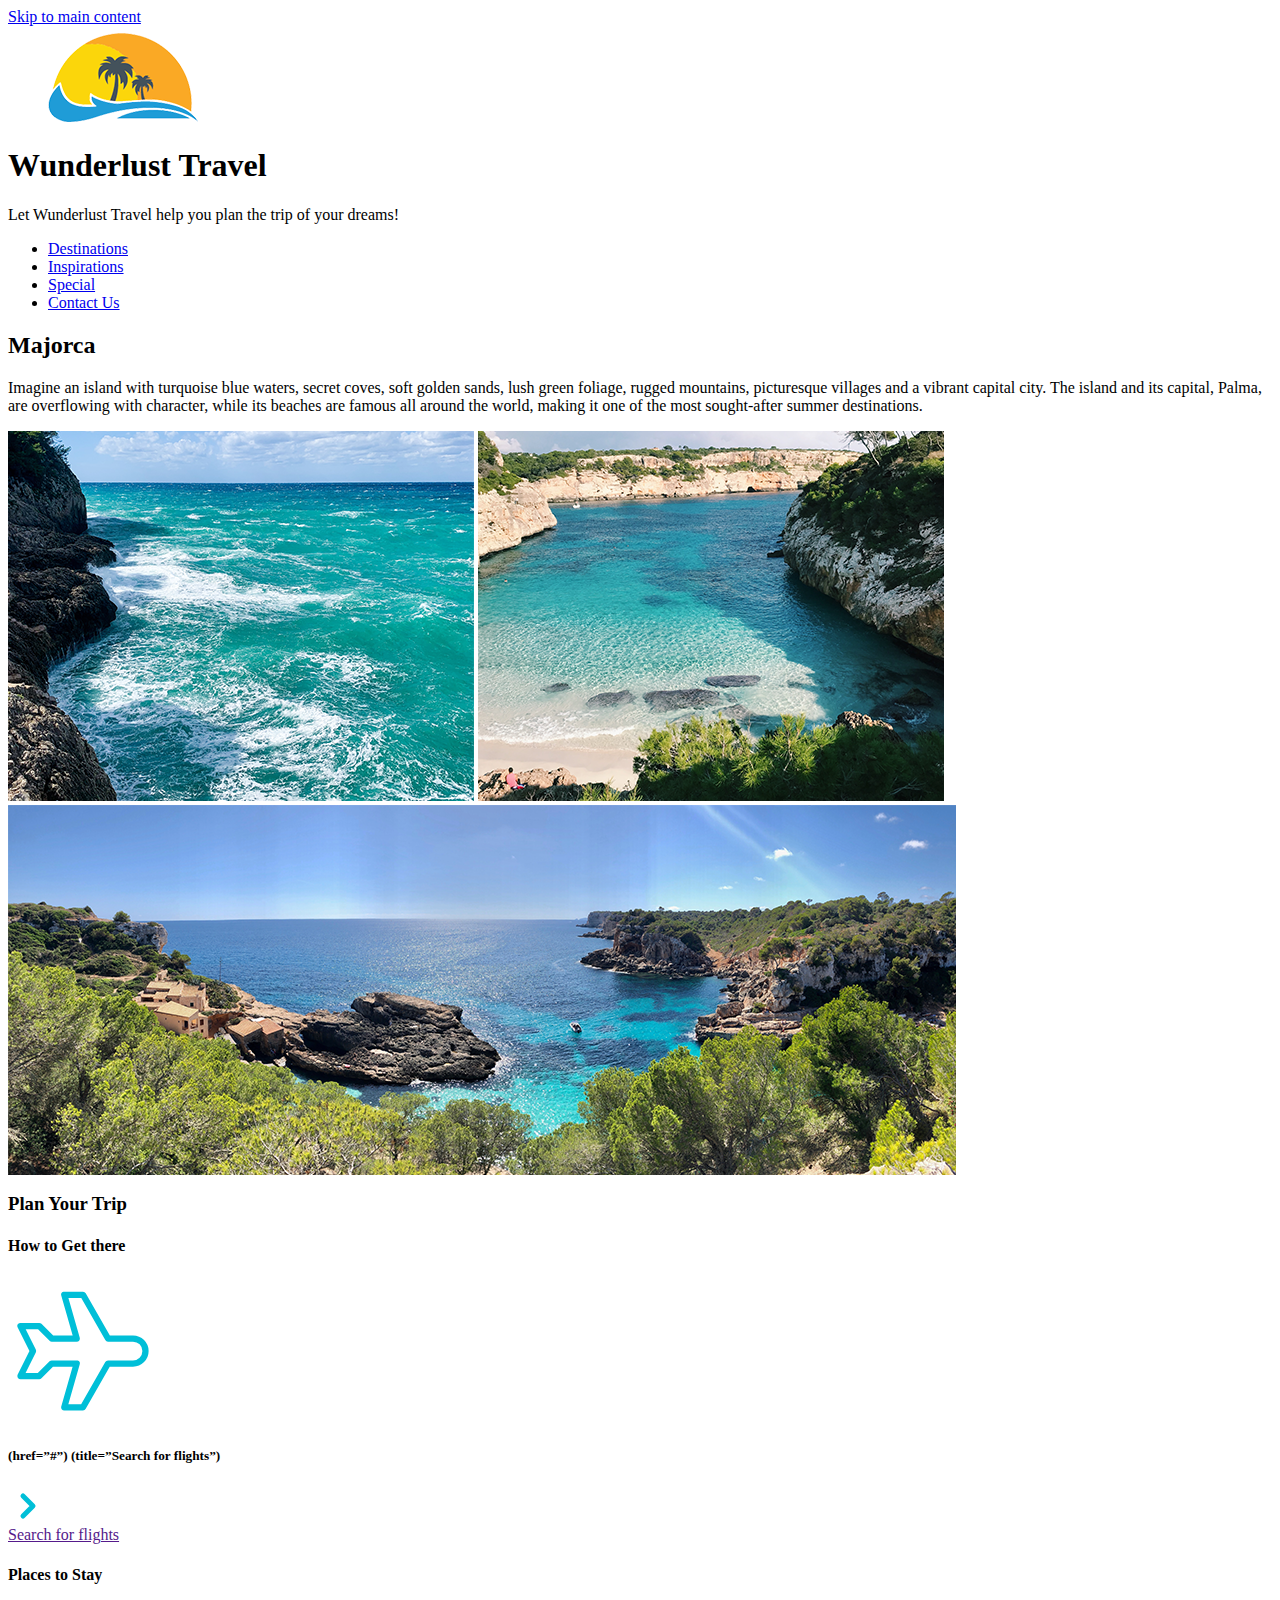
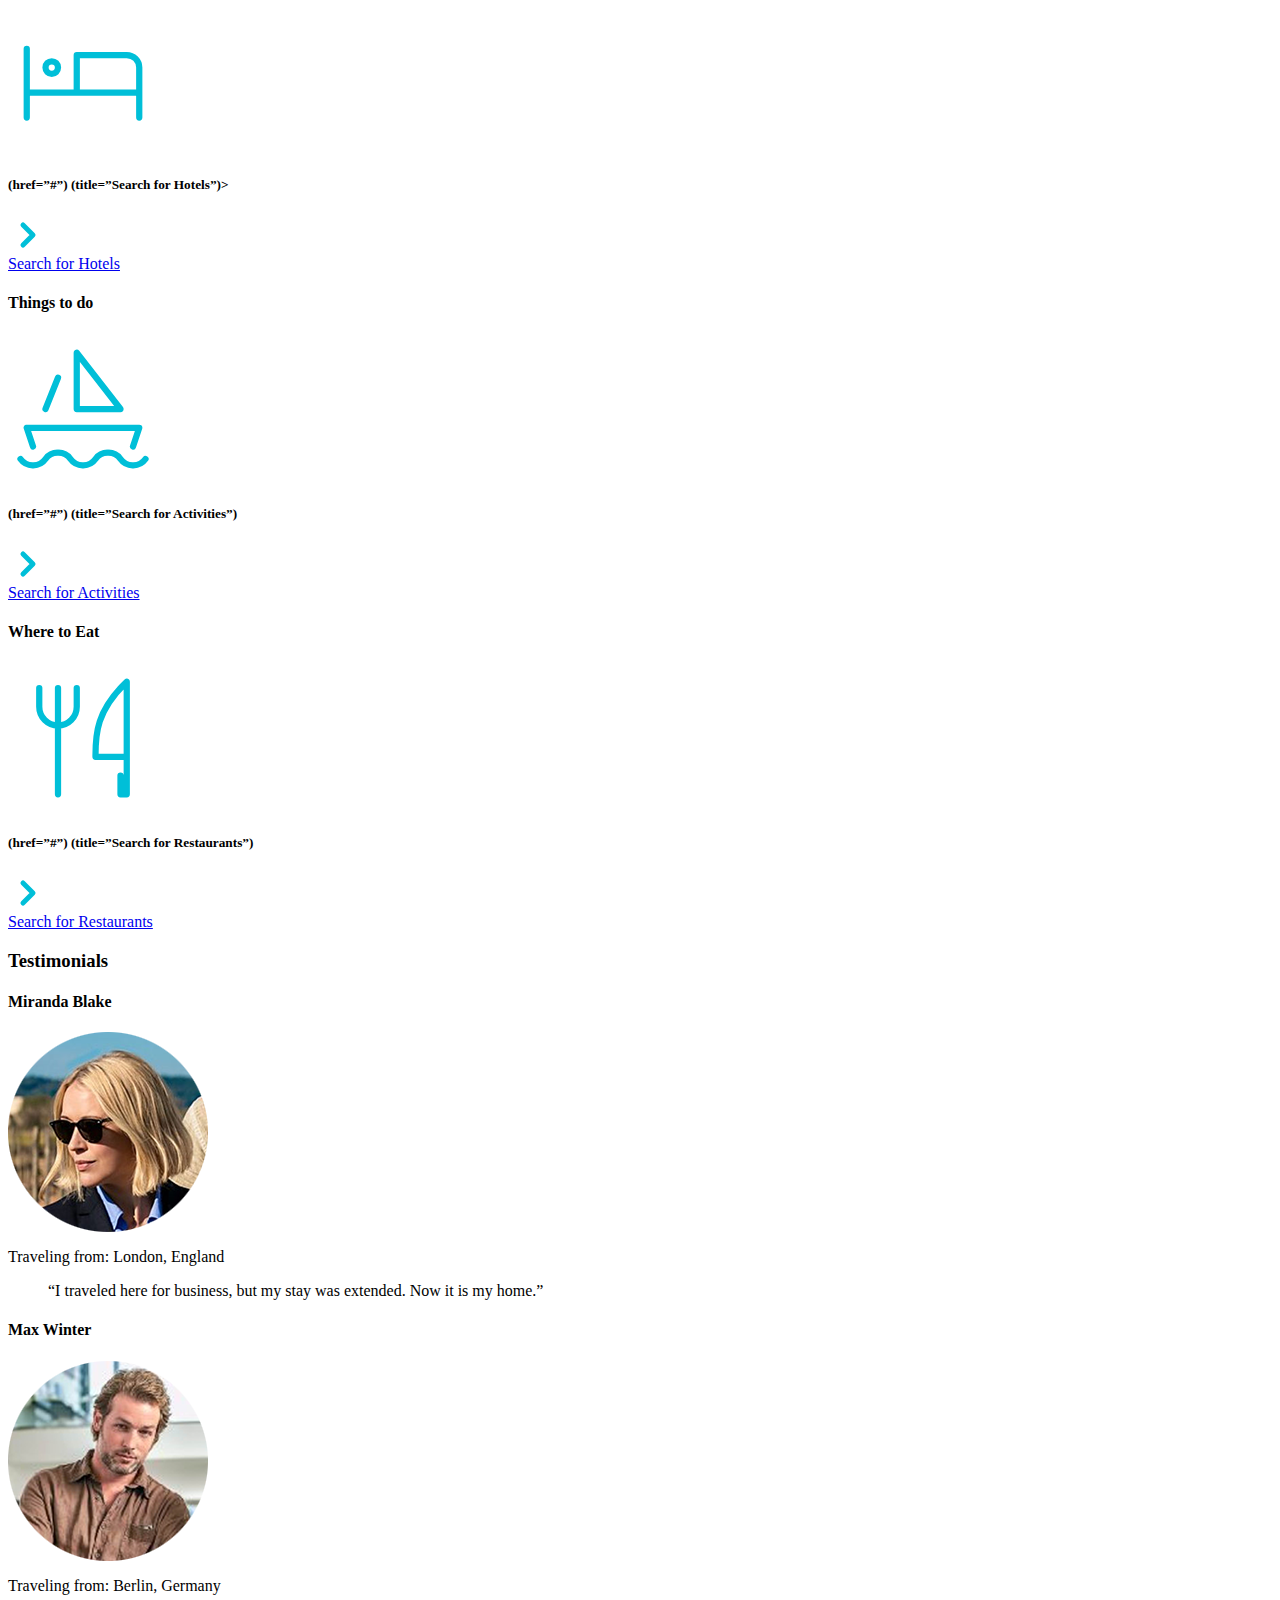
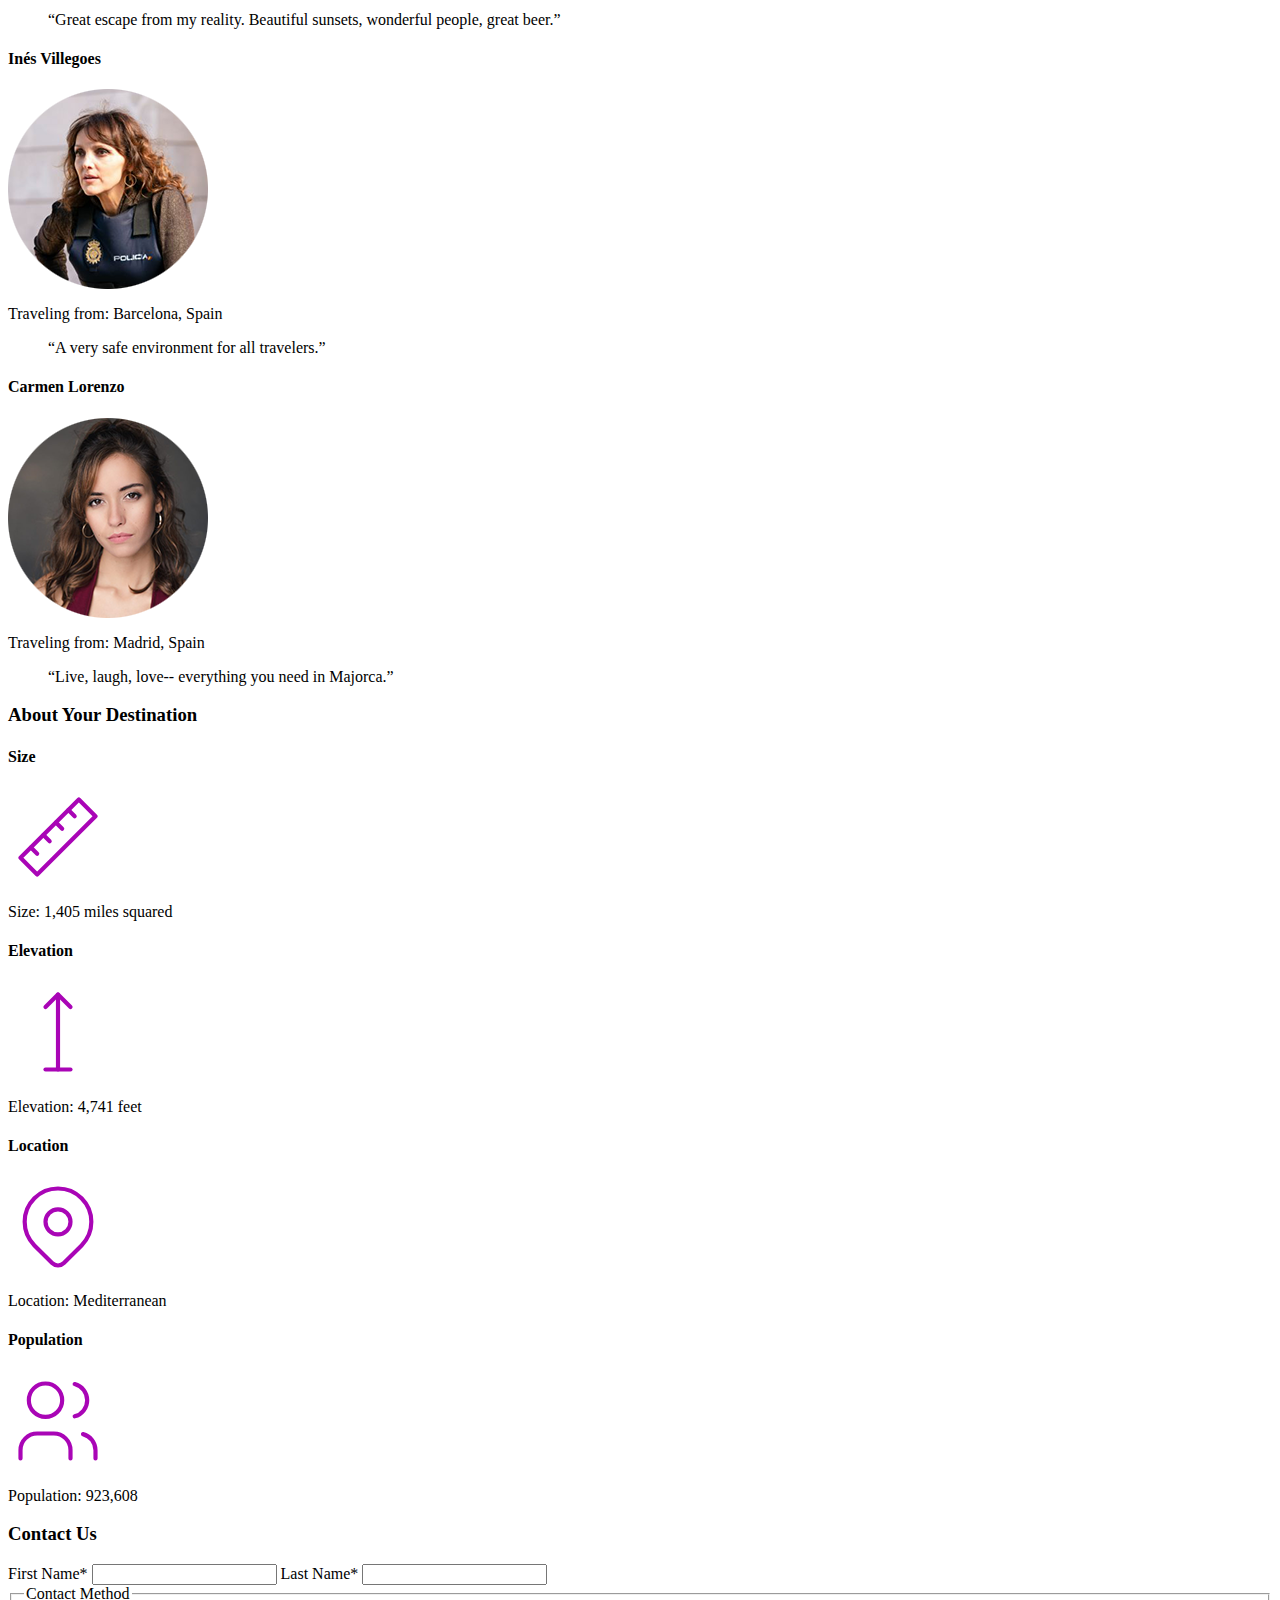
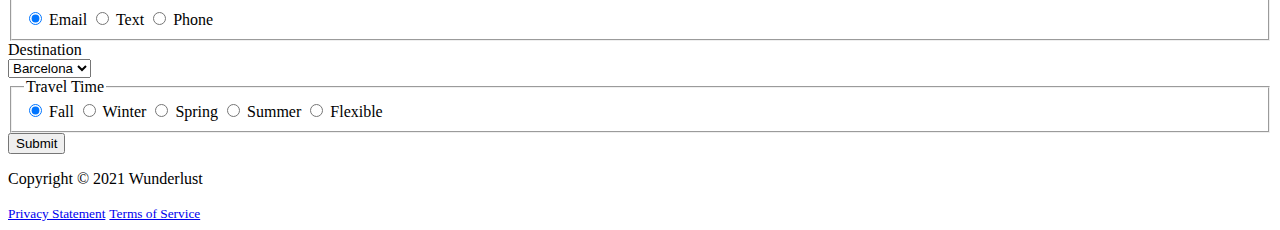
==== index.html @ ffab64b7 "update index.html" ====
<html lang="en">
<head>
    <meta charset="UTF-8">
    <meta name="viewport" content="width=device-width, initial-scale=1.0">
    <meta name="author" content="DeAsiah Blackman">
    <meta name="description" content="Wunderlust Travel website to help people plan trips.">
    <title>Wunderlust Travel | Home</title>
    

    <!--Google Fonts-->
    <link rel="preconnect" href="https://fonts.googleapis.com">
    <link rel="preconnect" href="https://fonts.gstatic.com" crossorigin>
    <link href="https://fonts.googleapis.com/css2?family=Caveat+Brush&family=Poppins:ital,wght@0,100;0,200;0,300;0,400;0,500;0,600;0,700;0,800;0,900;1,100;1,200;1,300;1,400;1,500;1,600;1,700;1,800;1,900&display=swap" rel="stylesheet">
</head>
<body>
    <a href="#main-content" id="skip-link">Skip to main content</a>
    <header>
       
       <a href="#" aria-label="Home page">
        <picture>
            <source media="(min-width: 1024px)" srcset="images/logo-L.png">
            <source media="(max-width: 780px)" srcset="images/logo-M.png">
            <source media="(max-width: 320px)" srcset="images/logo-S.png">
            <img src="images/logo-L.png" alt="logo image of Wunderlust Travel.">
        </picture>
      </a> 
      <div class="h1-tagline">
        <h1>Wunderlust Travel</h1>
        <p>Let Wunderlust Travel help you plan the trip of your dreams!</p>
     </div>
   
    <nav>
        <ul>
            <li><a class="nav-link" href="#">Destinations</a></li>
            <li><a class="nav-link" href="#">Inspirations</a></li>
            <li><a class="nav-link" href="#">Special</a></li>
            <li><a class="nav-link" href="#contact-us">Contact Us</a></li>
        </ul>
    </nav>
</header>
    <main>
        <section id="majorca">
            <div id="majorca-intro">
            <h2>Majorca</h2>
            <p>Imagine an island with turquoise blue waters, secret coves, soft golden sands, lush green foliage, rugged mountains, picturesque villages and a vibrant capital city. 
            The island and its capital, Palma, are overflowing with character, while its beaches are famous all around the world, making it one of the most sought-after summer destinations.
            </p>
            </div>
            <div class="majorca-images">
            <picture>
                <source media="(min-width: 1024px)" srcset="images/majorca-waves-L.png">
                <source media="(max-width: 780px)" srcset="images/majorca-waves-M.png">
                <source media="(max-width: 320px)" srcset="images/majorca-waves-S.png">
                <img src="images/majorca-waves-S.png" alt="waves at Majorca.">
            </picture>
            <picture>
                <source media="(min-width: 1024px)" srcset="images/majorca-beach-L.png">
                <source media="(max-width: 780px)" srcset="images/majorca-beach-M.png">
                <source media="(max-width: 320px)" srcset="images/majorca-beach-S.png">
                <img src="images/majorca-beach-S.png" alt="The beach in Majorca.">
            </picture>
            <picture>
                <source media="(min-width: 1024px)" srcset="images/majorca-cove-L.png">
                <source media="(max-width: 780px)" srcset="images/majorca-cove-M.png">
                <source media="(max-width: 320px)" srcset="images/majorca-cove-S.png">
                <img src="images/majorca-cove-S.png" alt="A Cove at Majorca.">
            </picture>
            </div>
        </section>
        <section id="plan-trip">
            <h3>Plan Your Trip</h3>
                <div class="container-1">
                    <div>
                    <h4>How to Get there</h4>
                    <svg xmlns="http://www.w3.org/2000/svg" class="icon icon-tabler icon-tabler-plane" width="150" height="150" viewBox="0 0 24 24" stroke-width="1" stroke="#00bfd8" fill="none" stroke-linecap="round" stroke-linejoin="round">
                    <path stroke="none" d="M0 0h24v24H0z" fill="none"/>
                    <path d="M16 10h4a2 2 0 0 1 0 4h-4l-4 7h-3l2 -7h-4l-2 2h-3l2 -4l-2 -4h3l2 2h4l-2 -7h3z" />
                    </svg>
                

                    <h5 class="hide-content">(href=”#”) (title=”Search for flights”)</h5>
                    <a href="">
                    <svg xmlns="http://www.w3.org/2000/svg" class="icon icon-tabler icon-tabler-chevron-right" width="40" height="40" viewBox="0 0 24 24" stroke-width="3" stroke="#00bfd8" fill="none" stroke-linecap="round" stroke-linejoin="round">
                    <path stroke="none" d="M0 0h24v24H0z" fill="none"/>
                    <polyline points="9 6 15 12 9 18" />
                    </svg><br>Search for flights</a>
                </div>
                <div>
                    <h4>Places to Stay</h4>
                    <svg xmlns="http://www.w3.org/2000/svg" class="icon icon-tabler icon-tabler-bed" width="150" height="150" viewBox="0 0 24 24" stroke-width="1" stroke="#00bfd8" fill="none" stroke-linecap="round" stroke-linejoin="round">
                    <path stroke="none" d="M0 0h24v24H0z" fill="none"/>
                    <path d="M3 7v11m0 -4h18m0 4v-8a2 2 0 0 0 -2 -2h-8v6" />
                    <circle cx="7" cy="10" r="1" />
                    </svg>

                    
                    <h5 class="hide-content">(href=”#”) (title=”Search for Hotels”)></h5>
                    <a href="#">
                    <svg xmlns="http://www.w3.org/2000/svg" class="icon icon-tabler icon-tabler-chevron-right" width="40" height="40" viewBox="0 0 24 24" stroke-width="3" stroke="#00bfd8" fill="none" stroke-linecap="round" stroke-linejoin="round">
                    <path stroke="none" d="M0 0h24v24H0z" fill="none"/>
                    <polyline points="9 6 15 12 9 18" />
                    </svg><br>Search for Hotels</a>
                </div>
                <div>
                    <h4>Things to do</h4>
                    <svg xmlns="http://www.w3.org/2000/svg" class="icon icon-tabler icon-tabler-sailboat" width="150" height="150" viewBox="0 0 24 24" stroke-width="1" stroke="#00bfd8" fill="none" stroke-linecap="round" stroke-linejoin="round">
                    <path stroke="none" d="M0 0h24v24H0z" fill="none"/>
                    <path d="M2 20a2.4 2.4 0 0 0 2 1a2.4 2.4 0 0 0 2 -1a2.4 2.4 0 0 1 2 -1a2.4 2.4 0 0 1 2 1a2.4 2.4 0 0 0 2 1a2.4 2.4 0 0 0 2 -1a2.4 2.4 0 0 1 2 -1a2.4 2.4 0 0 1 2 1a2.4 2.4 0 0 0 2 1a2.4 2.4 0 0 0 2 -1" />
                    <path d="M4 18l-1 -3h18l-1 3" />
                    <path d="M11 12h7l-7 -9v9" />
                    <line x1="8" y1="7" x2="6" y2="12" />
                    </svg>

                    <h5 class="hide-content">(href=”#”) (title=”Search for Activities”)</h5>
                    <a href="#">
                    <svg xmlns="http://www.w3.org/2000/svg" class="icon icon-tabler icon-tabler-chevron-right" width="40" height="40" viewBox="0 0 24 24" stroke-width="3" stroke="#00bfd8" fill="none" stroke-linecap="round" stroke-linejoin="round">
                    <path stroke="none" d="M0 0h24v24H0z" fill="none"/>
                    <polyline points="9 6 15 12 9 18" />
                    </svg><br>Search for Activities</a>
                </div>
                <div>
                    <h4>Where to Eat</h4>
                    <svg xmlns="http://www.w3.org/2000/svg" class="icon icon-tabler icon-tabler-tools-kitchen-2" width="150" height="150" viewBox="0 0 24 24" stroke-width="1" stroke="#00bfd8" fill="none" stroke-linecap="round" stroke-linejoin="round">
                    <path stroke="none" d="M0 0h24v24H0z" fill="none"/>
                    <path d="M19 3v12h-5c-.023 -3.681 .184 -7.406 5 -12zm0 12v6h-1v-3m-10 -14v17m-3 -17v3a3 3 0 1 0 6 0v-3" />
                    </svg>

                    <h5 class="hide-content">(href=”#”) (title=”Search for Restaurants”)</h5> 
                    <a href="#"><svg xmlns="http://www.w3.org/2000/svg" class="icon icon-tabler icon-tabler-chevron-right" width="40" height="40" viewBox="0 0 24 24" stroke-width="3" stroke="#00bfd8" fill="none" stroke-linecap="round" stroke-linejoin="round">
                    <path stroke="none" d="M0 0h24v24H0z" fill="none"/>
                    <polyline points="9 6 15 12 9 18" />
                    </svg><br>Search for Restaurants</a>
                </div>
                </div>
        </section>
        <section id="testimonies">
            <h3>Testimonials</h3>
            <div class="container-2">
            <div>
                <h4>Miranda Blake</h4>
                <picture>
                    <source media="(min-width: 1024px)" srcset="images/miranda-blake-L.png">
                    <source media="(max-width: 780px)" srcset="images/miranda-blake-M.png">
                    <source media="(max-width: 320px)" srcset="images/miranda-blake-S.png">
                    <img src="images/miranda-blake-M.png" alt="miranda blake headshot.">
                </picture>
                <p>Traveling from: London, England</p>
                <blockquote><q>I traveled here for business, but my stay was extended. Now it is my home.</q></blockquote>
            </div>
            <div>
                <h4>Max Winter</h4>
                <picture>
                    <source media="(min-width: 1024px)" srcset="images/max-winter-L.png">
                    <source media="(max-width: 780px)" srcset="images/max-winter-M.png">
                    <source media="(max-width: 320px)" srcset="images/max-winter-S.png">
                    <img src="images/max-winter-M.png" alt="max winter headshot.">
                </picture>
                <p>Traveling from: Berlin, Germany</p>
                <blockquote><q>Great escape from my reality. Beautiful sunsets, wonderful people, great beer.</q></blockquote>
            </div>
            <div>
                <h4>Inés Villegoes</h4>
                <picture>
                    <source media="(min-width: 1024px)" srcset="images/ines-villegoes-L.png">
                    <source media="(max-width: 780px)" srcset="images/ines-villegoes-M.png">
                    <source media="(max-width: 320px)" srcset="images/ines-villegoes-M.png">
                    <img src="images/ines-villegoes-M.png" alt="inés villegoes headshot.">
                </picture>
                <p>Traveling from: Barcelona, Spain</p>
                <blockquote><q>A very safe environment for all travelers.</q></blockquote>
            </div>
            <div>
                <h4>Carmen Lorenzo</h4>
                <picture>
                    <source media="(min-width: 1024px)" srcset="images/carmen-lorenzo-L.png">
                    <source media="(max-width: 780px)" srcset="images/carmen-lorenzo-M.png">
                    <source media="(max-width: 320px)" srcset="images/carmen-lorenzo-M.png">
                    <img src="images/carmen-lorenzo-S.png" alt="carmen lorenzo headshot.">
                </picture>
                <p>Traveling from: Madrid, Spain</p>
                <blockquote><q>Live, laugh, love-- everything you need in Majorca.</q></blockquote>
            </div>
            </div>
        </section>
        <section id="about-destination">
            <h3>About Your Destination</h3>
            <div class="container-3">
                <div>
                <h4>Size</h4>
                    <svg xmlns="http://www.w3.org/2000/svg" class="icon icon-tabler icon-tabler-ruler-2" width="100" height="100" viewBox="0 0 24 24" stroke-width="1" stroke="#a905b6" fill="none" stroke-linecap="round" stroke-linejoin="round">
                    <path stroke="none" d="M0 0h24v24H0z" fill="none" class="svg-icon"/>
                    <path d="M17 3l4 4l-14 14l-4 -4z" />
                    <path d="M16 7l-1.5 -1.5" />
                    <path d="M13 10l-1.5 -1.5" />
                    <path d="M10 13l-1.5 -1.5" />
                    <path d="M7 16l-1.5 -1.5" />
                    </svg>

                    <p>Size: 1,405 miles squared</p>
                </div>
                <div>
                <h4>Elevation</h4>
                    <svg xmlns="http://www.w3.org/2000/svg" class="icon icon-tabler icon-tabler-arrow-top-bar" width="100" height="100" viewBox="0 0 24 24" stroke-width="1" stroke="#a905b6" fill="none" stroke-linecap="round" stroke-linejoin="round">
                    <path stroke="none" d="M0 0h24v24H0z" fill="none"/>
                    <line x1="12" y1="21" x2="12" y2="3" />
                    <path d="M15 6l-3 -3l-3 3" />
                    <line x1="9" y1="21" x2="15" y2="21" />
                    </svg>

                    <p>Elevation: 4,741 feet</p>
                </div>
                <div>
                <h4>Location</h4>
                    <svg xmlns="http://www.w3.org/2000/svg" class="icon icon-tabler icon-tabler-map-pin" width="100" height="100" viewBox="0 0 24 24" stroke-width="1" stroke="#a905b6" fill="none" stroke-linecap="round" stroke-linejoin="round">
                    <path stroke="none" d="M0 0h24v24H0z" fill="none"/>
                    <circle cx="12" cy="11" r="3" />
                    <path d="M17.657 16.657l-4.243 4.243a2 2 0 0 1 -2.827 0l-4.244 -4.243a8 8 0 1 1 11.314 0z" />
                    </svg>
                    <p>Location: Mediterranean </p>
                </div>
                <div>
                <h4>Population</h4>
                    <svg xmlns="http://www.w3.org/2000/svg" class="icon icon-tabler icon-tabler-users" width="100" height="100" viewBox="0 0 24 24" stroke-width="1" stroke="#a905b6" fill="none" stroke-linecap="round" stroke-linejoin="round">
                    <path stroke="none" d="M0 0h24v24H0z" fill="none"/>
                    <circle cx="9" cy="7" r="4" />
                    <path d="M3 21v-2a4 4 0 0 1 4 -4h4a4 4 0 0 1 4 4v2" />
                    <path d="M16 3.13a4 4 0 0 1 0 7.75" />
                    <path d="M21 21v-2a4 4 0 0 0 -3 -3.85" />
                    </svg>
                    <p>Population: 923,608</p>
                </div>
            </div>
        </section>
    </main>
<footer>
    <h3 id="contact-us">Contact Us</h3>
    
<form action="#" method="get" target="_blank">
    <div id="footer-top"><div id="footer-top1">
    <label for="first-name">First Name<span class="required" aria-hidden="true">*</span></label>
    <input type="text" name="first-name" id="first-name" autocomplete="given-name" required>

    <label for="last-name">Last Name<span class="required" aria-hidden="true">*</span></label>
    <input type="text" name="last-name" id="last-name"  autocomplete="family-name" required>
<fieldset>
        <legend>Contact Method</legend>

        <input type="radio" name="preferred" id="prefer-email" checked required>
        <label for="prefer-email">Email</label>
        
        <input type="radio" name="preferred" id="prefer-text" required>
        <label for="prefer-text">Text</label>
        
        <input type="radio" name="preferred" id="prefer-tel" required>
        <label for="prefer-tel">Phone</label>
       
    </fieldset>
</div>
<div id="footer-top2">

    <label for="destination">Destination</label>
    <div class="locations">
        <select name="destination" id="destination">
            <option value="barcelona">Barcelona</option>
            <option value="granada">Granada</option>
            <option value="ibiza">Ibiza</option>
            <option value="madrid">Madrid</option>
            <option value="majorca">Majorca</option>
            <option value="seville">Seville</option>
            <option value="tenerife">Tenerife</option>
            <option value="valencia">Valencia</option>
        </select>
    </div>

    <fieldset>
        <legend>Travel Time</legend>
     <input type="radio" name="time" id="fall-season" checked required>
     <label for="fall-season">Fall</label>
   
    <input type="radio" name="time" id="winter-season" required>
    <label for="winter-season">Winter</label>
    
    <input type="radio" name="time" id="spring-season" required>
    <label for="spring-season">Spring</label>
    
    <input type="radio" name="time" id="summer-season" required>
    <label for="summer-season">Summer</label>
    
    <input type="radio" name="time" id="flexible-season" required>
    <label for="flexible-season">Flexible</label>
    
    </fieldset>
    <input type="submit" name="submit" id="submit" value="Submit">
</div>
</div>
</form>

<div id="footer-bottom">
<p>Copyright &copy; 2021 Wunderlust</p>
<a href="#"><small>Privacy Statement</small></a>
<a href="#"><small>Terms of Service</small></a>
</div>
</footer>
</body>
</html>
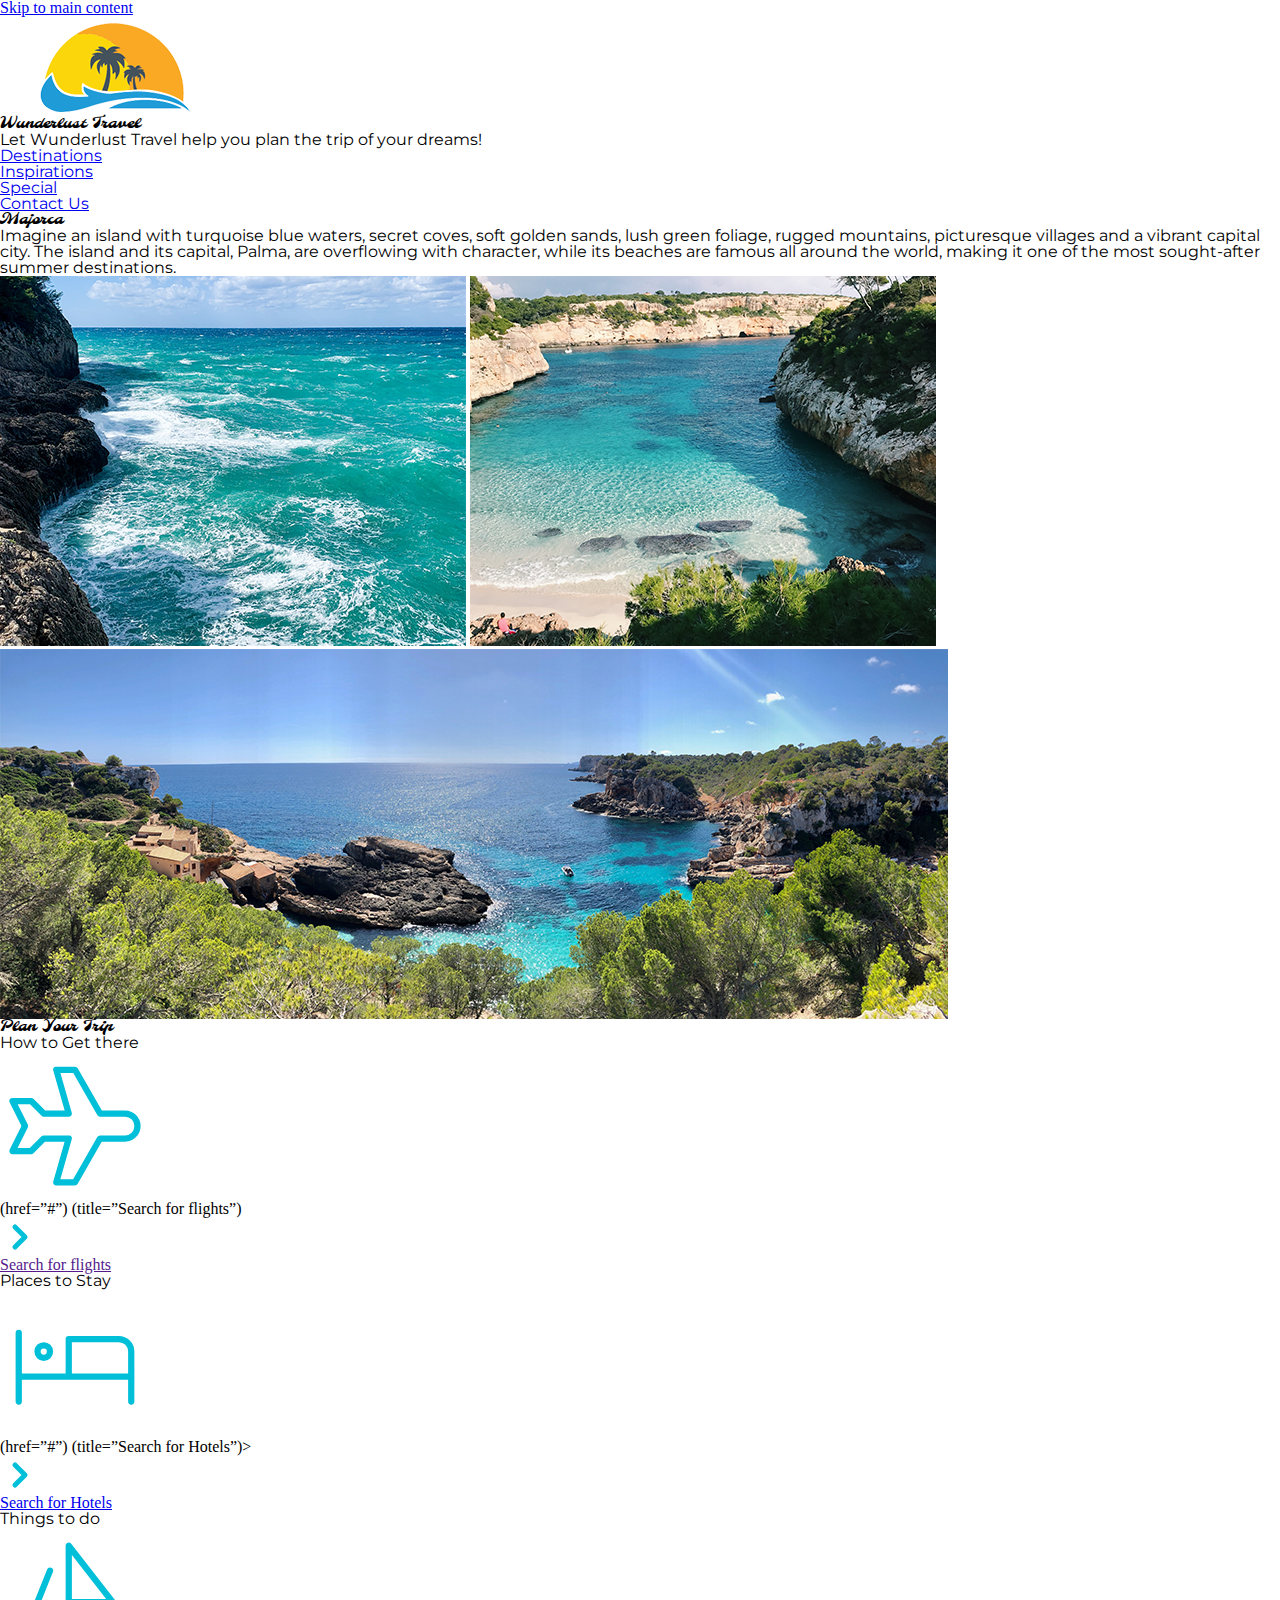
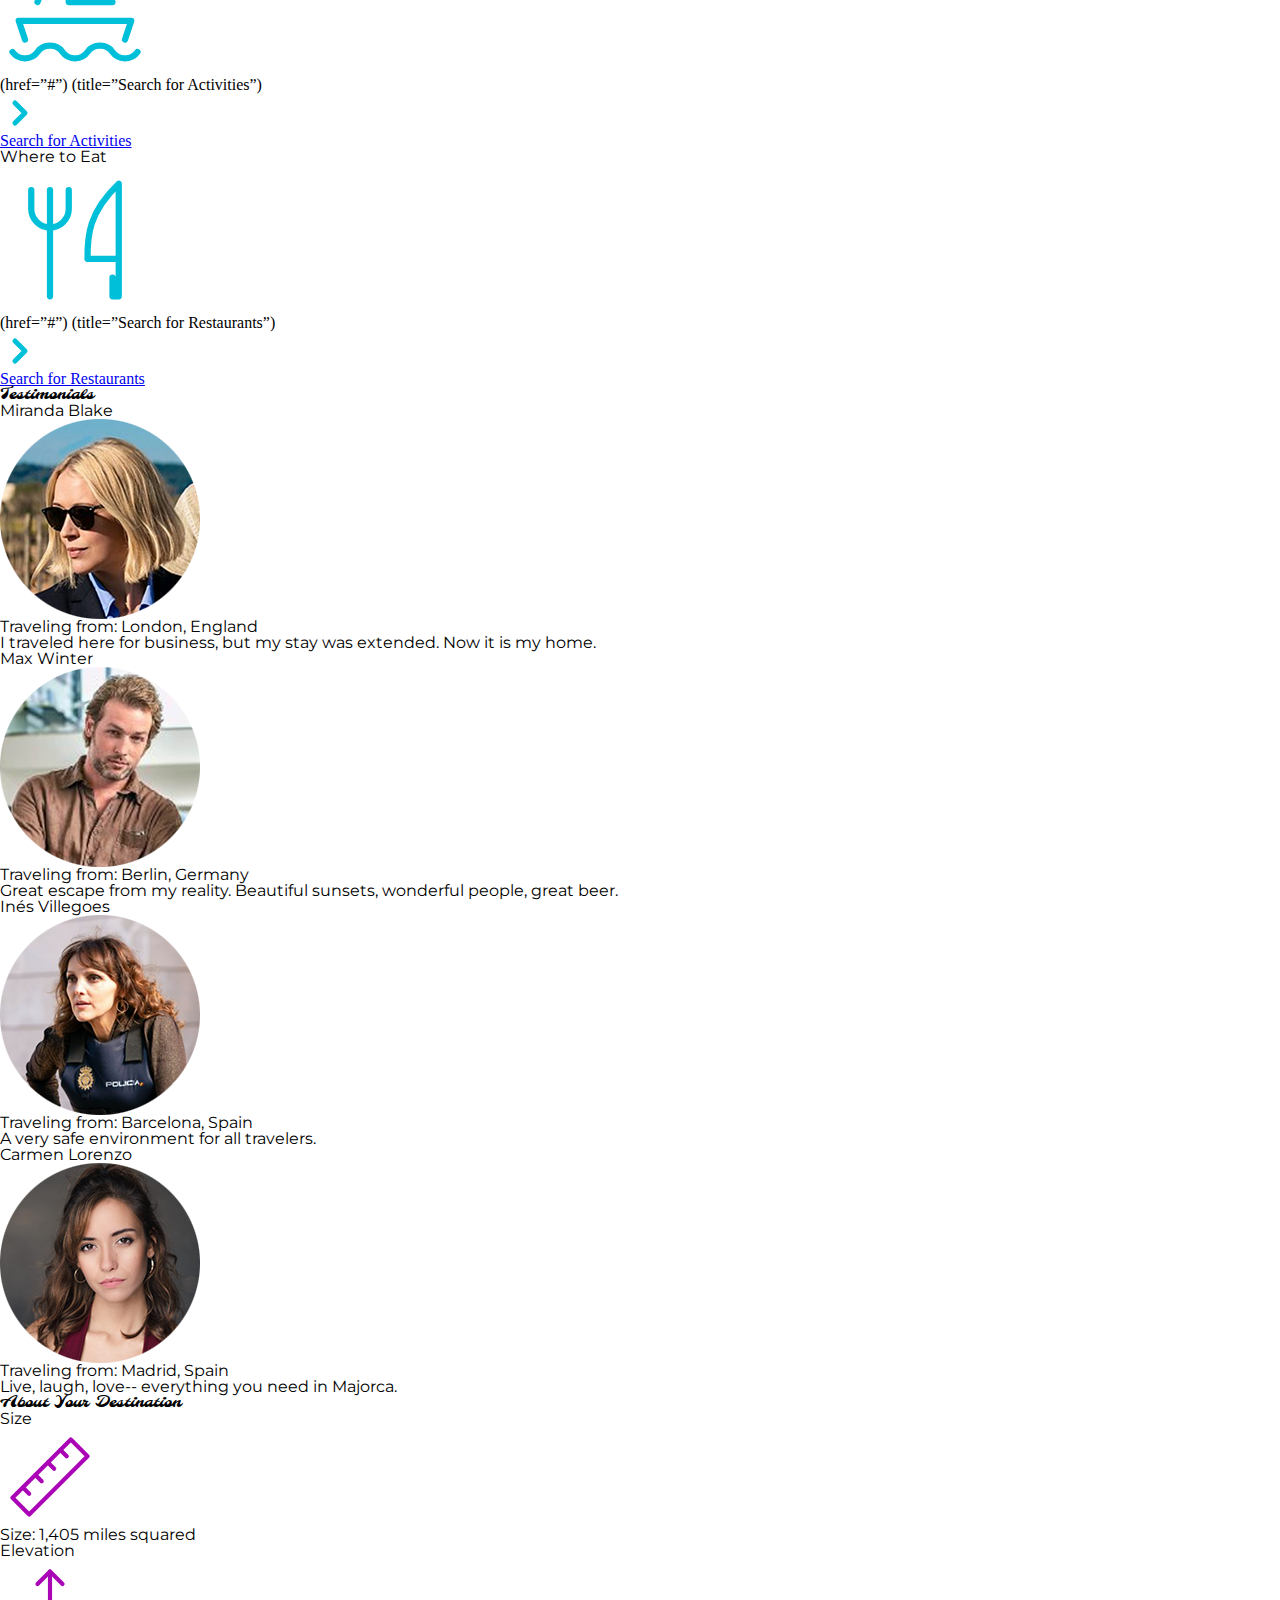
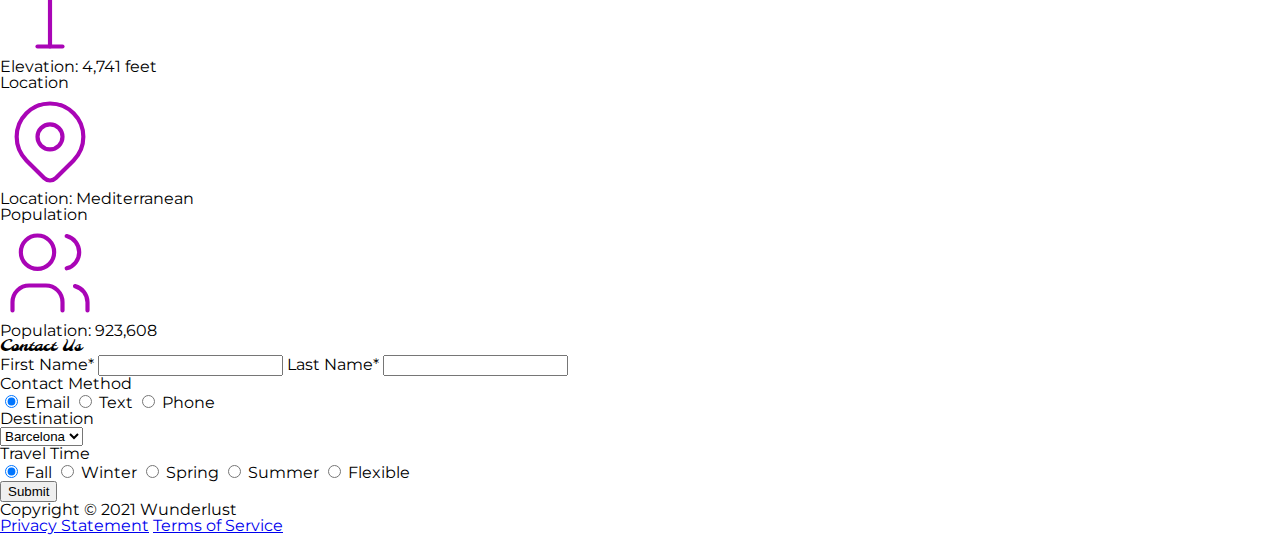
==== commit 2d62bf03: "added styles link to index.html" ====
--- a/index.html
+++ b/index.html
@@ -4,13 +4,11 @@
     <meta name="viewport" content="width=device-width, initial-scale=1.0">
     <meta name="author" content="DeAsiah Blackman">
     <meta name="description" content="Wunderlust Travel website to help people plan trips.">
-    <title>Wunderlust Travel | Home</title>
-    
-
-    <!--Google Fonts-->
-    <link rel="preconnect" href="https://fonts.googleapis.com">
-    <link rel="preconnect" href="https://fonts.gstatic.com" crossorigin>
-    <link href="https://fonts.googleapis.com/css2?family=Caveat+Brush&family=Poppins:ital,wght@0,100;0,200;0,300;0,400;0,500;0,600;0,700;0,800;0,900;1,100;1,200;1,300;1,400;1,500;1,600;1,700;1,800;1,900&display=swap" rel="stylesheet">
+    <title>Wunderlust Travel | Majorca</title>
+    
+
+    <!--Links-->
+    <link href="styles.css"  rel="stylesheet">
 </head>
 <body>
     <a href="#main-content" id="skip-link">Skip to main content</a>
@@ -51,19 +49,19 @@
                 <source media="(min-width: 1024px)" srcset="images/majorca-waves-L.png">
                 <source media="(max-width: 780px)" srcset="images/majorca-waves-M.png">
                 <source media="(max-width: 320px)" srcset="images/majorca-waves-S.png">
-                <img src="images/majorca-waves-S.png" alt="waves at Majorca.">
+                <img src="images/majorca-waves-S.png" alt="waves with white wave caps crashing up against a cliff Majorca.">
             </picture>
             <picture>
                 <source media="(min-width: 1024px)" srcset="images/majorca-beach-L.png">
                 <source media="(max-width: 780px)" srcset="images/majorca-beach-M.png">
                 <source media="(max-width: 320px)" srcset="images/majorca-beach-S.png">
-                <img src="images/majorca-beach-S.png" alt="The beach in Majorca.">
+                <img src="images/majorca-beach-S.png" alt="scenic beach cove surrounded by cliffs, ideal for cliff jumping with clear turquoise body of water and green vegetation clings to the rock's edges">
             </picture>
             <picture>
                 <source media="(min-width: 1024px)" srcset="images/majorca-cove-L.png">
                 <source media="(max-width: 780px)" srcset="images/majorca-cove-M.png">
                 <source media="(max-width: 320px)" srcset="images/majorca-cove-S.png">
-                <img src="images/majorca-cove-S.png" alt="A Cove at Majorca.">
+                <img src="images/majorca-cove-S.png" alt="Lots of green vegetation with rocky landscape surrounding a body of water that then leads into the sea.">
             </picture>
             </div>
         </section>
@@ -142,7 +140,7 @@
                     <source media="(min-width: 1024px)" srcset="images/miranda-blake-L.png">
                     <source media="(max-width: 780px)" srcset="images/miranda-blake-M.png">
                     <source media="(max-width: 320px)" srcset="images/miranda-blake-S.png">
-                    <img src="images/miranda-blake-M.png" alt="miranda blake headshot.">
+                    <img src="images/miranda-blake-M.png" alt="miranda blake has blonde short hair and is wearing black shades and casual business wear.">
                 </picture>
                 <p>Traveling from: London, England</p>
                 <blockquote><q>I traveled here for business, but my stay was extended. Now it is my home.</q></blockquote>
@@ -153,7 +151,7 @@
                     <source media="(min-width: 1024px)" srcset="images/max-winter-L.png">
                     <source media="(max-width: 780px)" srcset="images/max-winter-M.png">
                     <source media="(max-width: 320px)" srcset="images/max-winter-S.png">
-                    <img src="images/max-winter-M.png" alt="max winter headshot.">
+                    <img src="images/max-winter-M.png" alt="max winter has blonde hair and is wearing a brown long sleeve button-down shirt.">
                 </picture>
                 <p>Traveling from: Berlin, Germany</p>
                 <blockquote><q>Great escape from my reality. Beautiful sunsets, wonderful people, great beer.</q></blockquote>
@@ -164,7 +162,7 @@
                     <source media="(min-width: 1024px)" srcset="images/ines-villegoes-L.png">
                     <source media="(max-width: 780px)" srcset="images/ines-villegoes-M.png">
                     <source media="(max-width: 320px)" srcset="images/ines-villegoes-M.png">
-                    <img src="images/ines-villegoes-M.png" alt="inés villegoes headshot.">
+                    <img src="images/ines-villegoes-M.png" alt="inés villegoes has long brown hair and is wearing a police officer vest.">
                 </picture>
                 <p>Traveling from: Barcelona, Spain</p>
                 <blockquote><q>A very safe environment for all travelers.</q></blockquote>
@@ -175,7 +173,7 @@
                     <source media="(min-width: 1024px)" srcset="images/carmen-lorenzo-L.png">
                     <source media="(max-width: 780px)" srcset="images/carmen-lorenzo-M.png">
                     <source media="(max-width: 320px)" srcset="images/carmen-lorenzo-M.png">
-                    <img src="images/carmen-lorenzo-S.png" alt="carmen lorenzo headshot.">
+                    <img src="images/carmen-lorenzo-S.png" alt="carmen lorenzo has brown long hair and is wearing a red-burgundy top with hoop earrings.">
                 </picture>
                 <p>Traveling from: Madrid, Spain</p>
                 <blockquote><q>Live, laugh, love-- everything you need in Majorca.</q></blockquote>
--- a/styles.css
+++ b/styles.css
@@ -0,0 +1,71 @@
+/* DeAsiah Blackman */
+
+@import url('https://fonts.googleapis.com/css2?family=Molle&family=Montserrat&display=swap');
+
+html, body, div, span, applet, object, iframe,
+h1, h2, h3, h4, h5, h6, p, blockquote, pre,
+a, abbr, acronym, address, big, cite, code,
+del, dfn, em, img, ins, kbd, q, s, samp,
+small, strike, strong, sub, sup, tt, var,
+b, u, i, center,
+dl, dt, dd, ol, ul, li,
+fieldset, form, label, legend,
+table, caption, tbody, tfoot, thead, tr, th, td,
+article, aside, canvas, details, embed, 
+figure, figcaption, footer, header, hgroup, 
+menu, nav, output, ruby, section, summary,
+time, mark, audio, video {
+	margin: 0;
+	padding: 0;
+	border: 0;
+	font-size: 100%;
+	font: inherit;
+	vertical-align: baseline;
+}
+/* HTML5 display-role reset for older browsers */
+article, aside, details, figcaption, figure, 
+footer, header, hgroup, menu, nav, section {
+	display: block;
+}
+body {
+	line-height: 1;
+}
+ol, ul {
+	list-style: none;
+}
+blockquote, q {
+	quotes: none;
+}
+blockquote:before, blockquote:after,
+q:before, q:after {
+	content: '';
+	content: none;
+}
+table {
+	border-collapse: collapse;
+	border-spacing: 0;
+}
+
+/* ROOT STYLES -- Color palette and Typography */
+
+:root{
+    --yellow: #F6D64A;
+    --teal: #55BCD5;
+    --purple: #9B26B0;
+    --blue: #499BD2;
+    --dk-gray: #222222;
+    --lt-gray: #EAEAEA;
+    --white: #FFFFFF;
+    --black: #000000;
+
+    --header-font: 'Molle', sans-serif;
+    --p-fonts: 'Montserrat', sans-serif;
+
+}
+
+h1, h2, h3{
+    font-family: var(--header-font);
+}
+h4, p, q, small, nav, button, form{
+    font-family: var(--p-fonts);
+}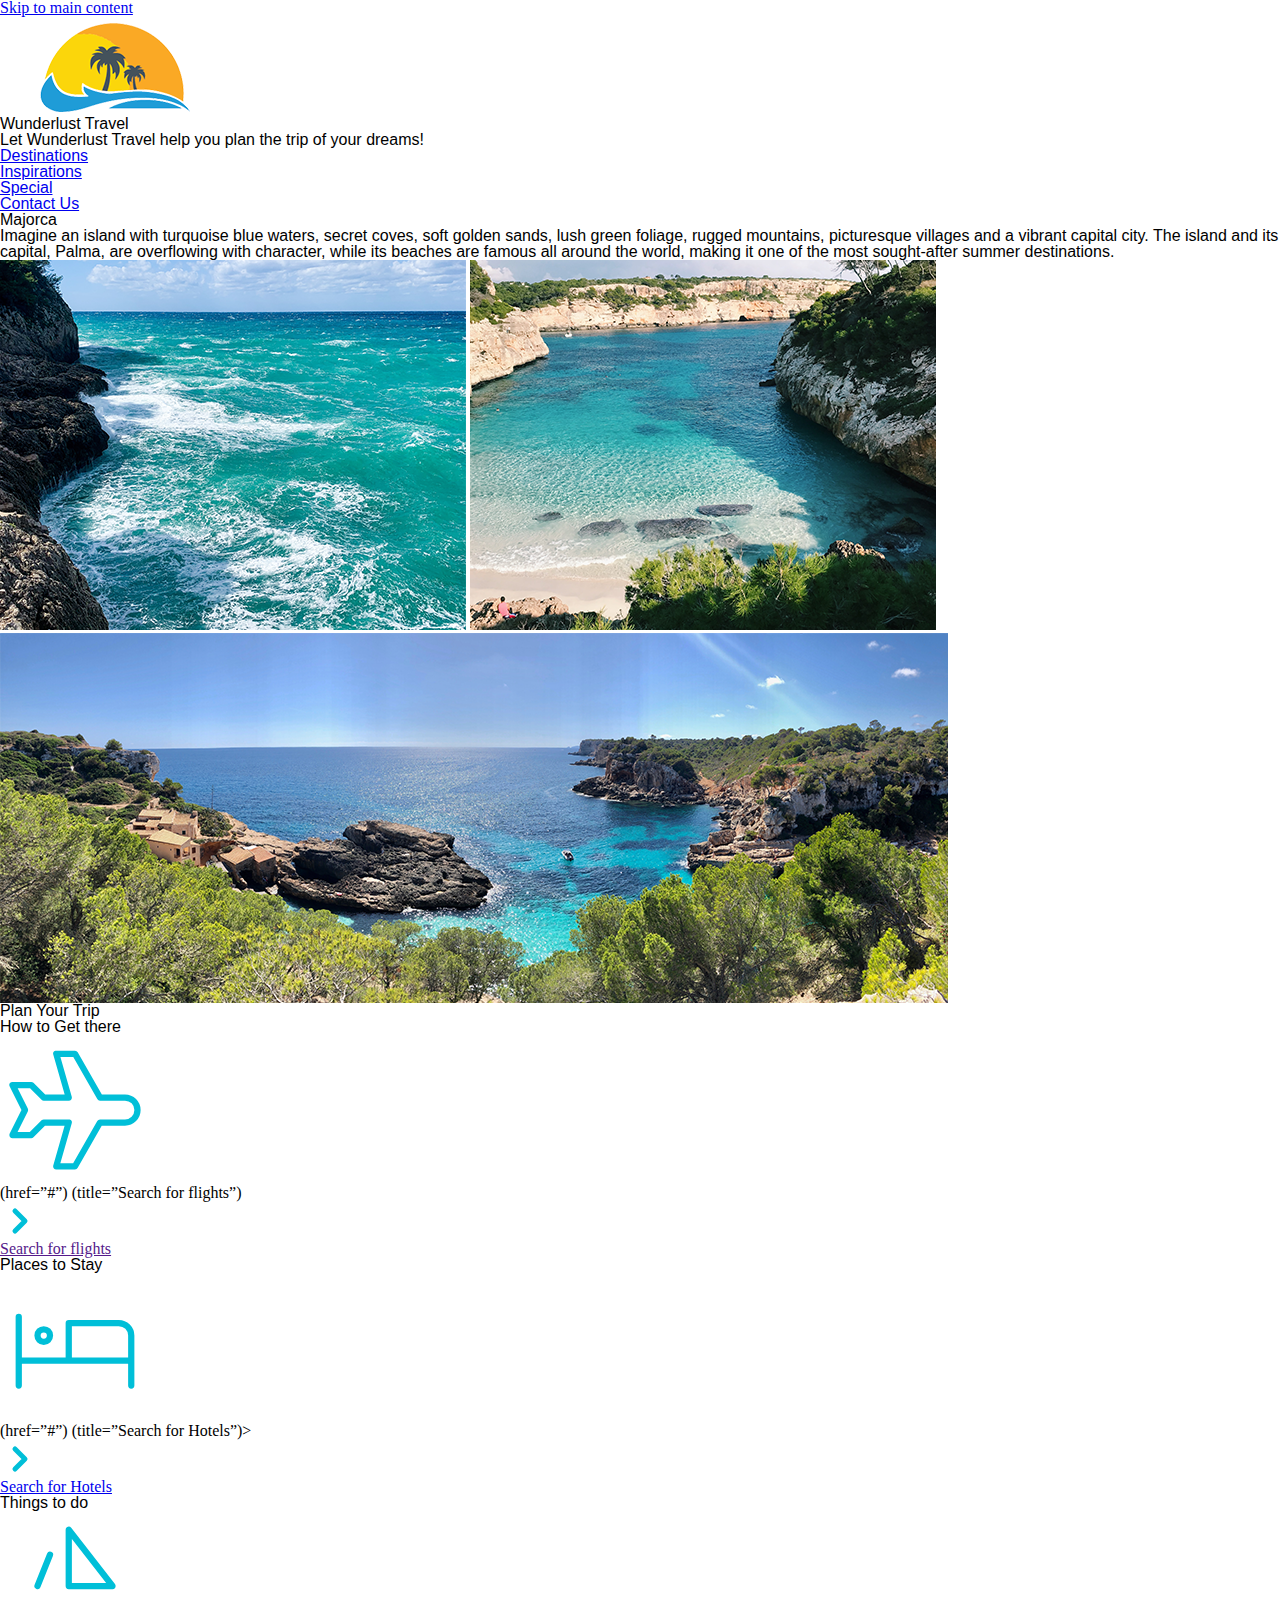
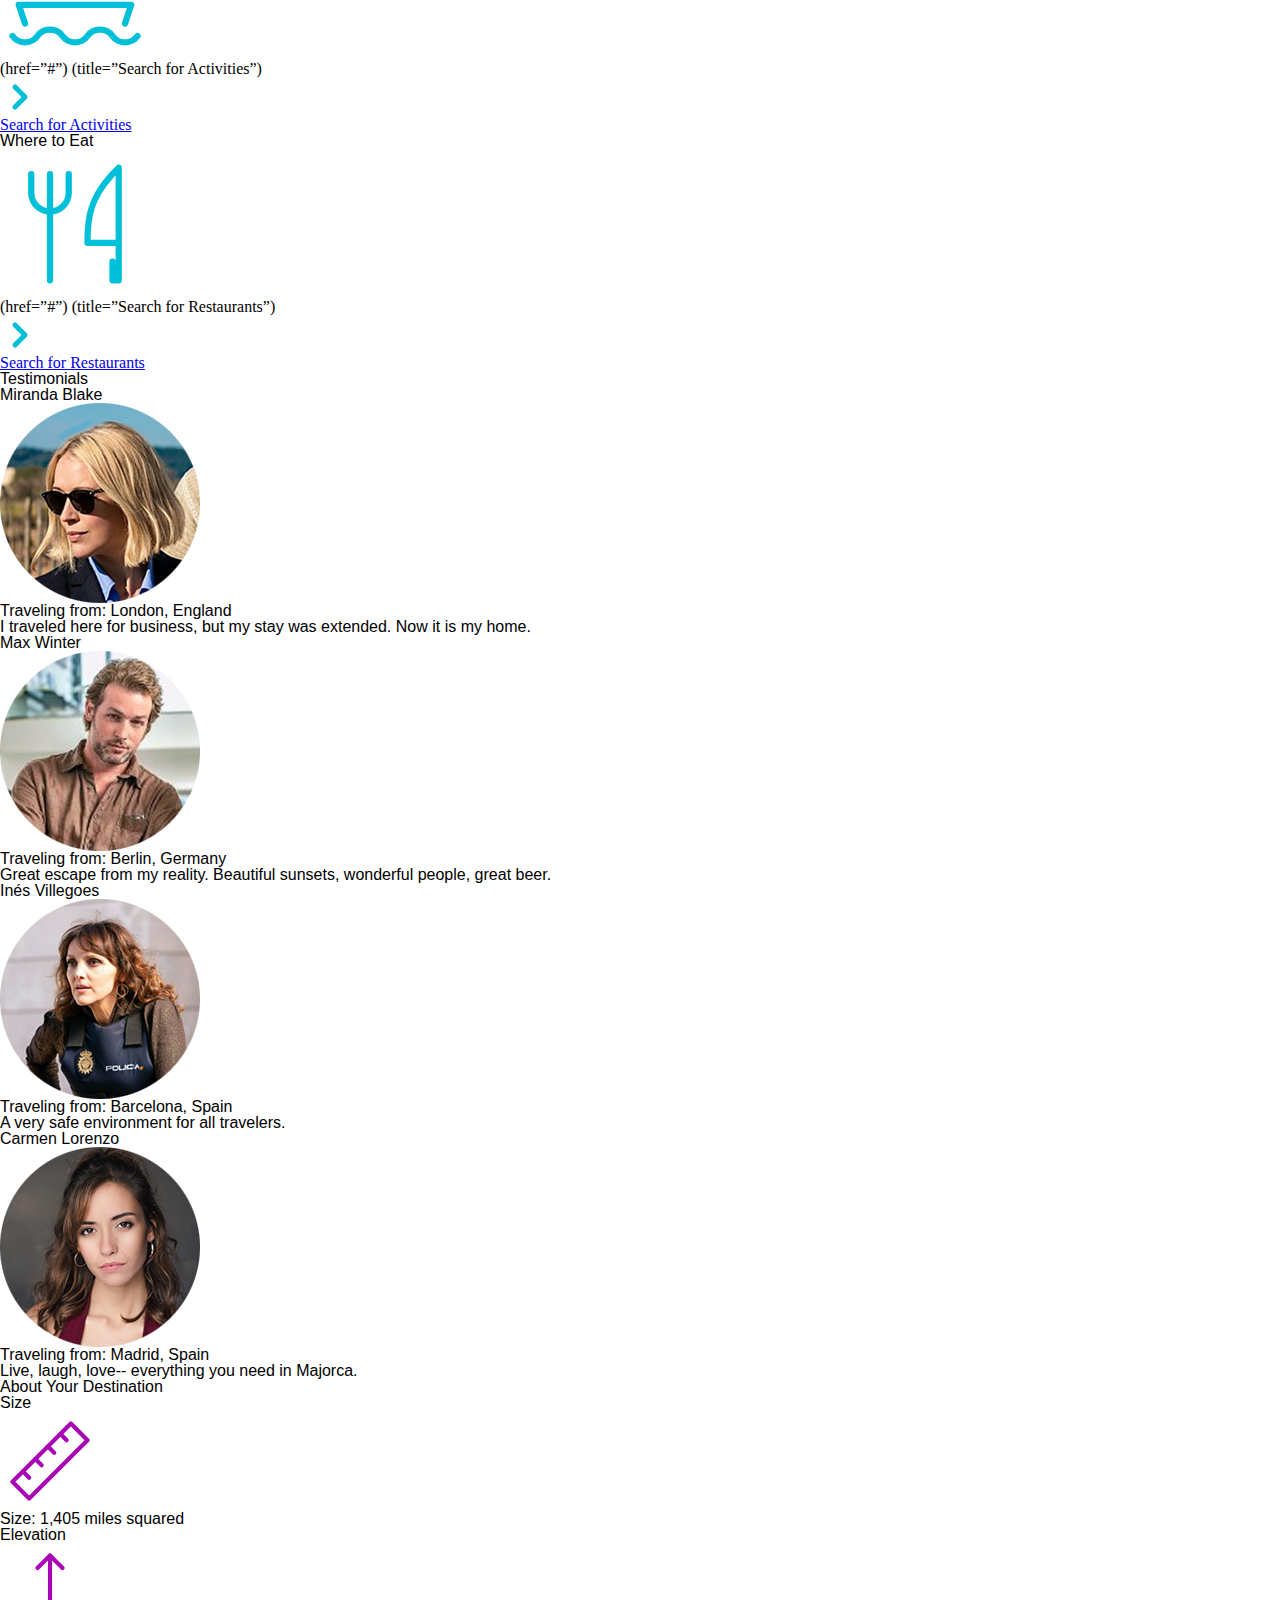
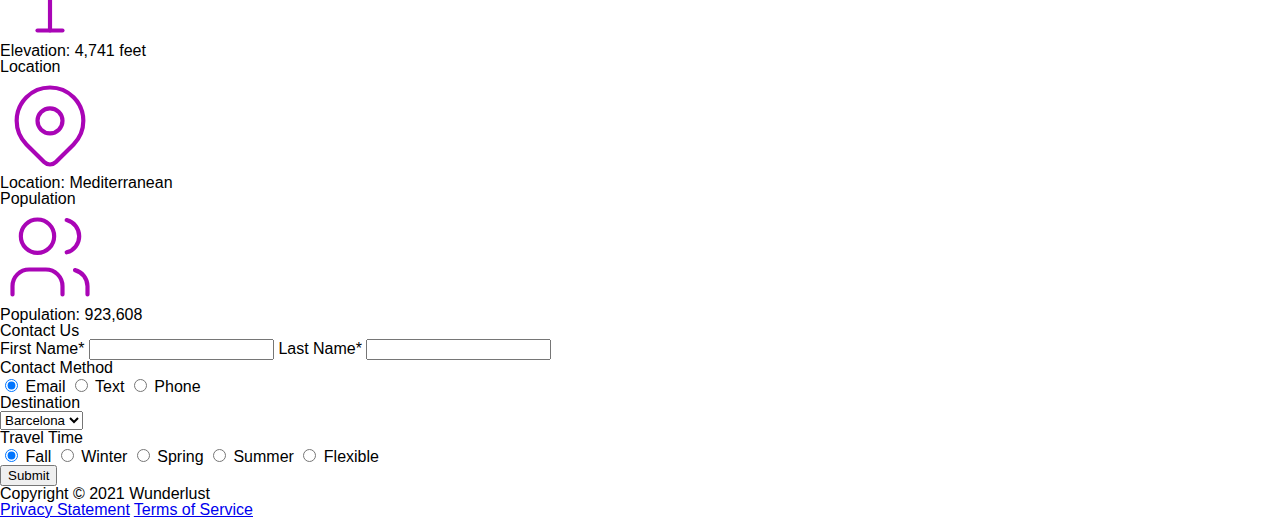
==== commit f952000b: "updated index.html to link to wunderlust-majorca.html" ====
--- a/index.html
+++ b/index.html
@@ -19,7 +19,7 @@
             <source media="(min-width: 1024px)" srcset="images/logo-L.png">
             <source media="(max-width: 780px)" srcset="images/logo-M.png">
             <source media="(max-width: 320px)" srcset="images/logo-S.png">
-            <img src="images/logo-L.png" alt="logo image of Wunderlust Travel.">
+            <a href="wunderlust-majorca.html"> <img src="images/logo-L.png" alt="logo image of Wunderlust Travel."></a>
         </picture>
       </a> 
       <div class="h1-tagline">
--- a/styles.css
+++ b/styles.css
@@ -1,6 +1,4 @@
 /* DeAsiah Blackman */
-
-@import url('https://fonts.googleapis.com/css2?family=Molle&family=Montserrat&display=swap');
 
 html, body, div, span, applet, object, iframe,
 h1, h2, h3, h4, h5, h6, p, blockquote, pre,
@@ -46,6 +44,8 @@
 	border-spacing: 0;
 }
 
+@import url('https://fonts.googleapis.com/css2?family=Molle&family=Montserrat&display=swap');
+
 /* ROOT STYLES -- Color palette and Typography */
 
 :root{
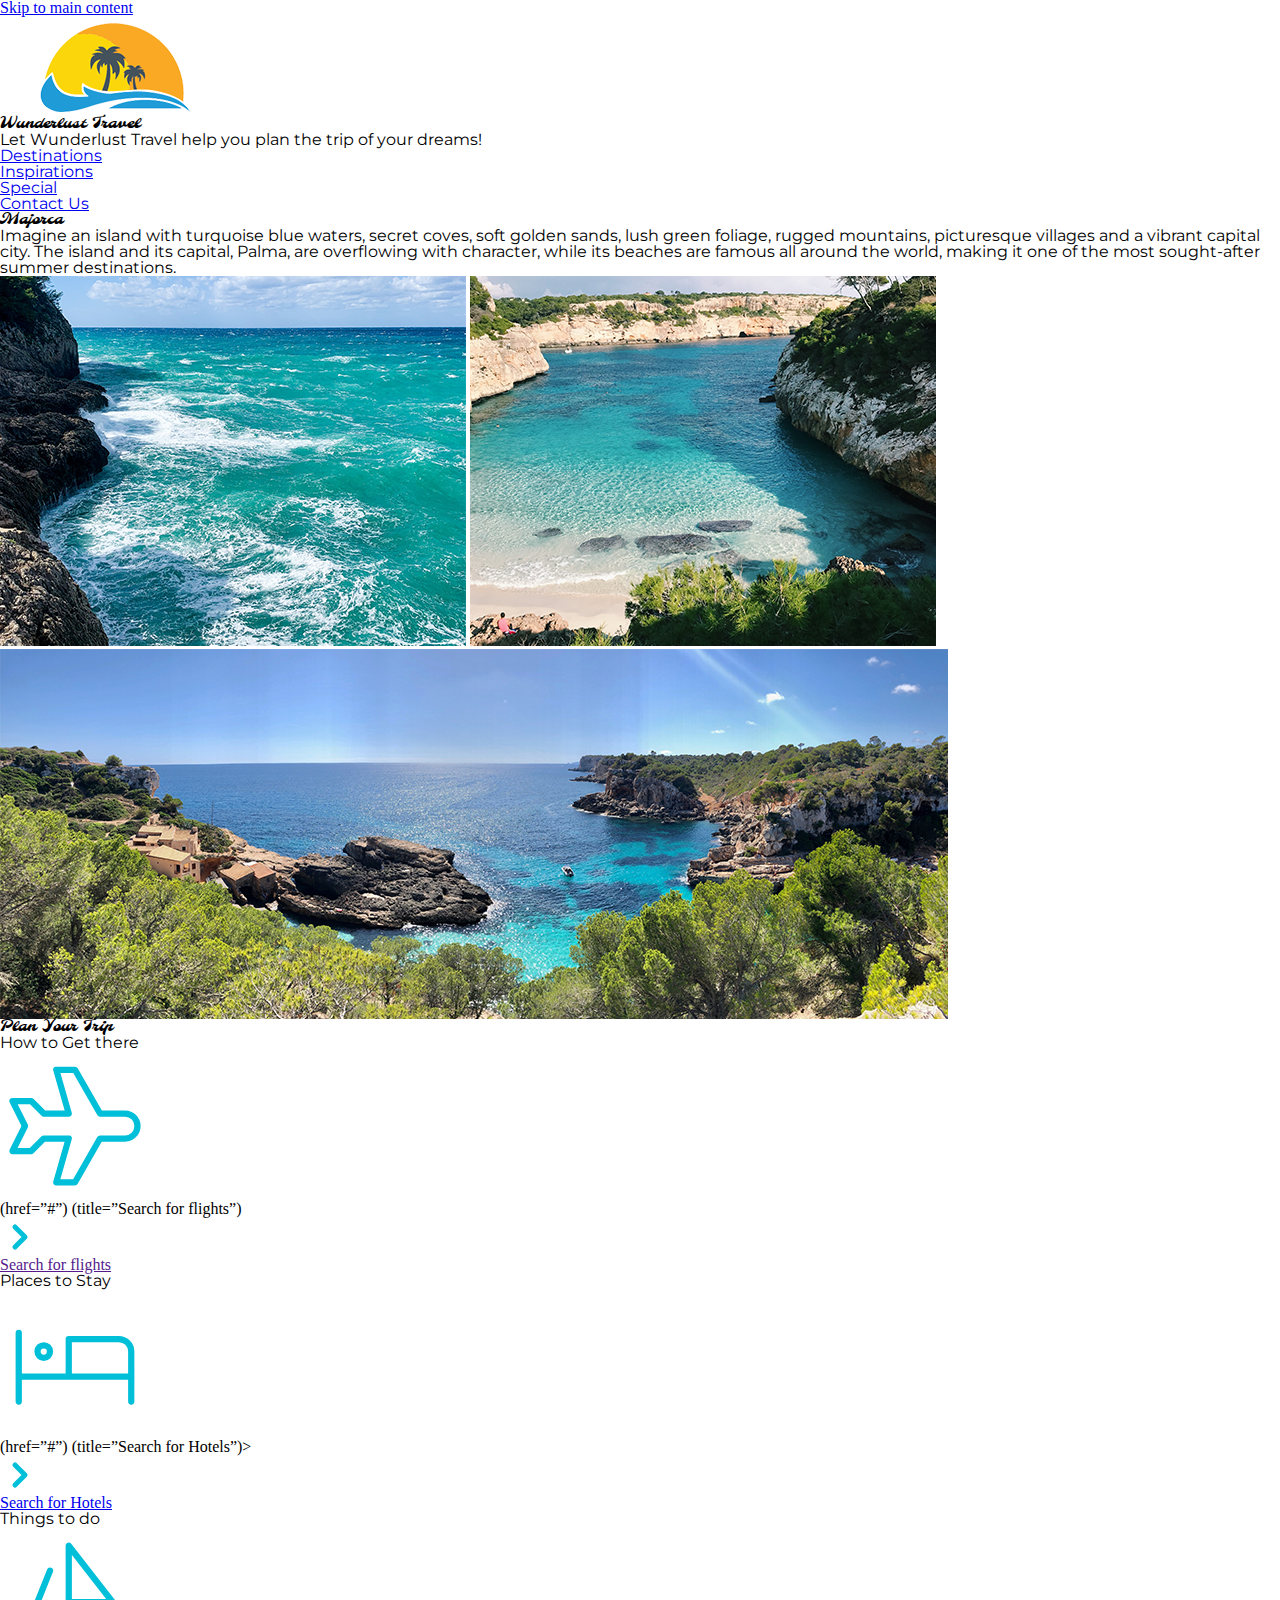
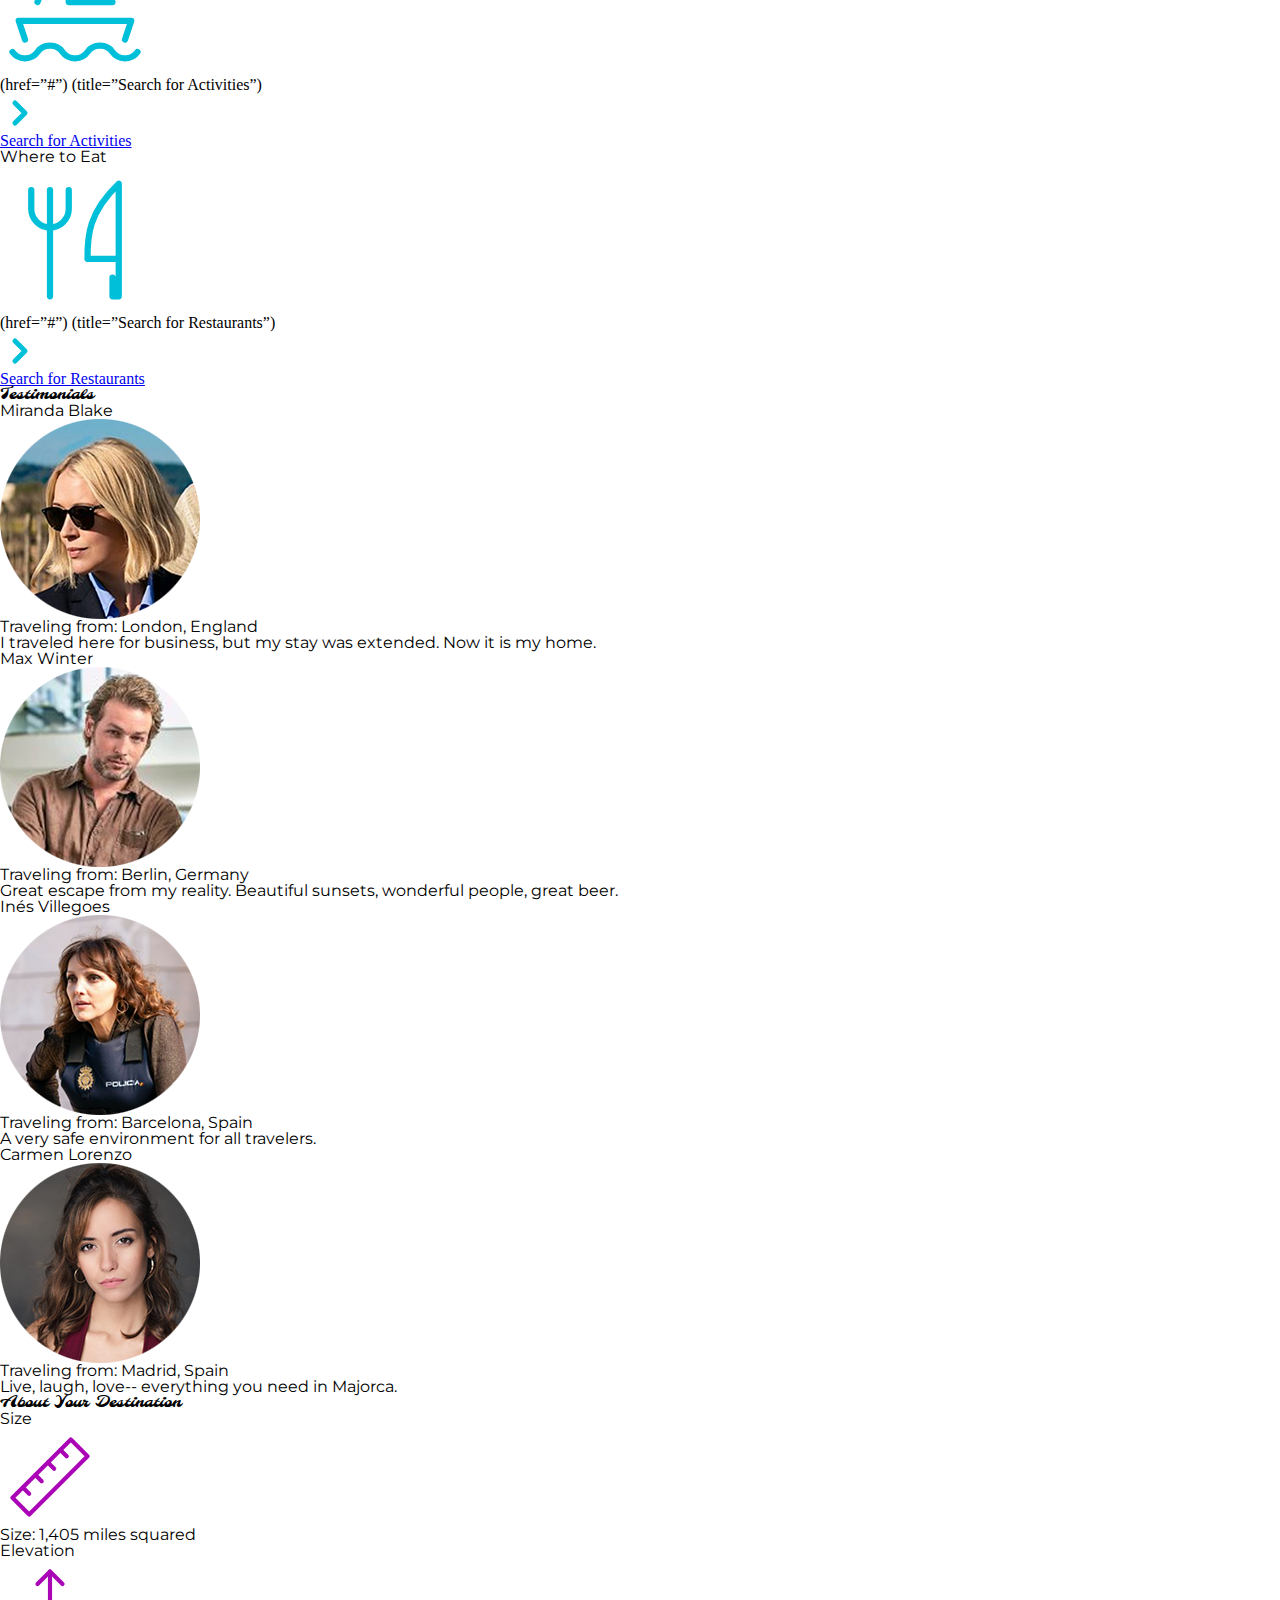
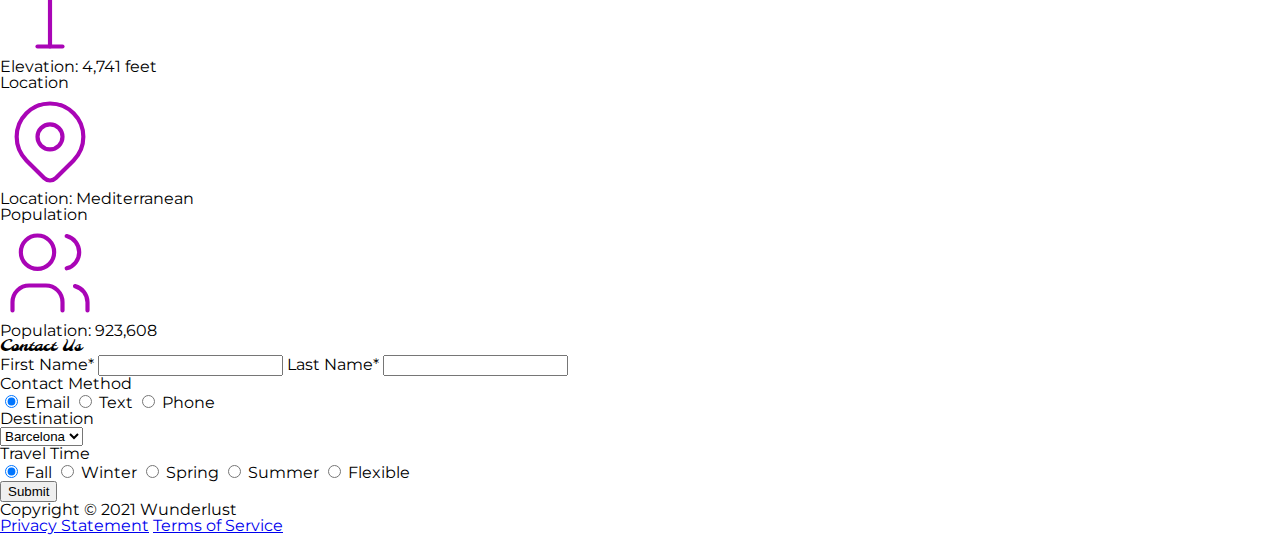
==== commit 4d896da1: "update index.html" ====
--- a/index.html
+++ b/index.html
@@ -8,18 +8,22 @@
     
 
     <!--Links-->
+    <link rel="shortcut icon" href="images/favicon.png">
+    <link rel="preconnect" href="https://fonts.googleapis.com">
+    <link rel="preconnect" href="https://fonts.gstatic.com" crossorigin>
+    <link href="https://fonts.googleapis.com/css2?family=Molle:ital@1&family=Montserrat:wght@400;600&display=swap" rel="stylesheet">
     <link href="styles.css"  rel="stylesheet">
 </head>
 <body>
     <a href="#main-content" id="skip-link">Skip to main content</a>
     <header>
        
-       <a href="#" aria-label="Home page">
+       <a href="wunderlust-majorca.html" aria-label="wunderlust majorca page">
         <picture>
             <source media="(min-width: 1024px)" srcset="images/logo-L.png">
             <source media="(max-width: 780px)" srcset="images/logo-M.png">
             <source media="(max-width: 320px)" srcset="images/logo-S.png">
-            <a href="wunderlust-majorca.html"> <img src="images/logo-L.png" alt="logo image of Wunderlust Travel."></a>
+            <img src="images/logo-L.png" alt="logo image of Wunderlust Travel.">
         </picture>
       </a> 
       <div class="h1-tagline">
